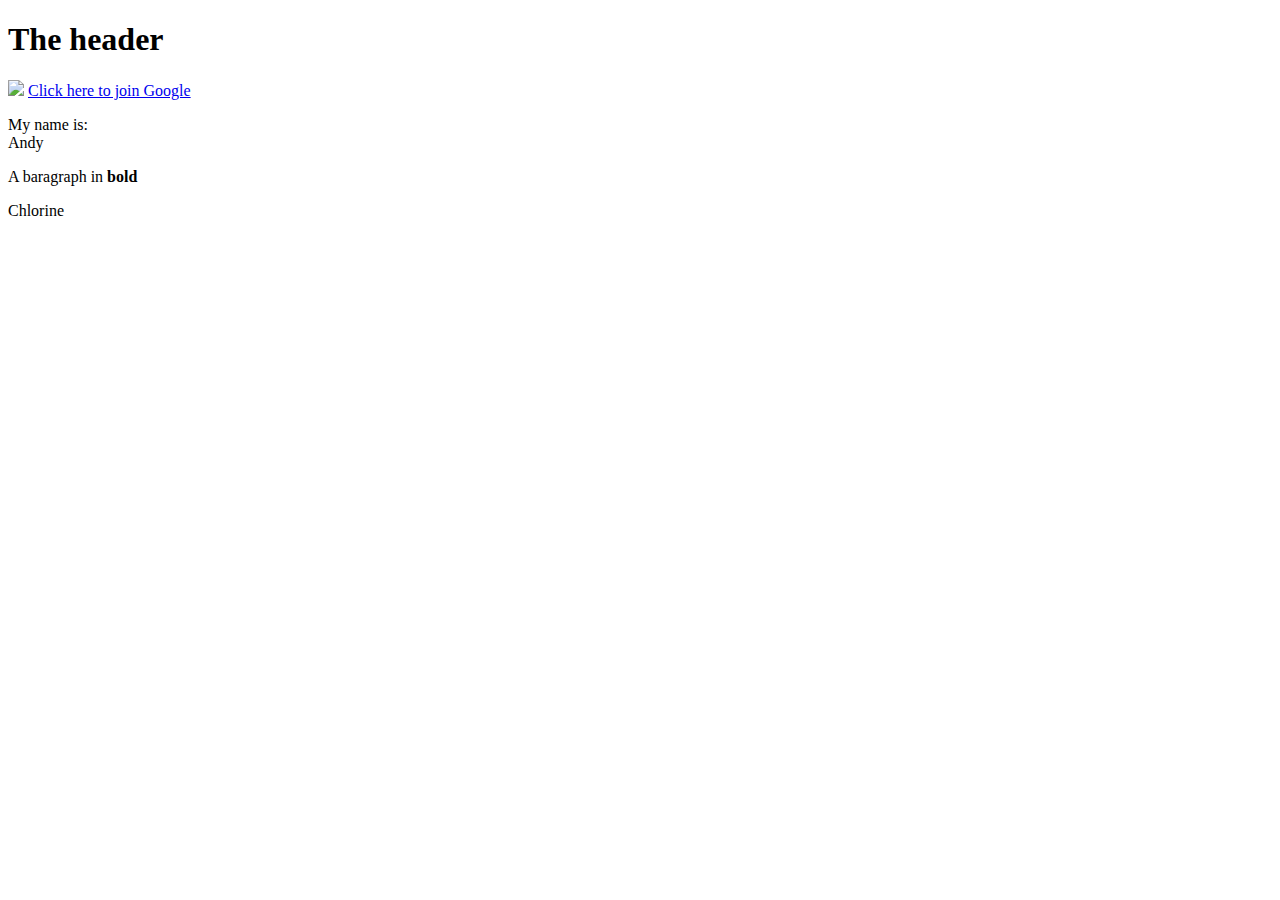
==== cartoon.html @ 36a1a00a "Create cartoon.html" ====
<!DOCTYPE html>
<html>
<head>
	<title>My favourite super hero</title>
</head>
<body>
	<h1>The header</h1>
	<img src="https://images.theconversation.com/files/350865/original/file-20200803-24-50u91u.jpg?ixlib=rb-1.1.0&rect=37%2C29%2C4955%2C3293&q=45&auto=format&w=926&fit=clip">
	<a href="https://google.com" target="_blank" title="Go to Google">Click here to join Google</a>
	<p>My name is:<br> Andy</p>
	<p>A baragraph in <b>bold</b> </p>
	<p>Chlorine</p>
</body>
</html>
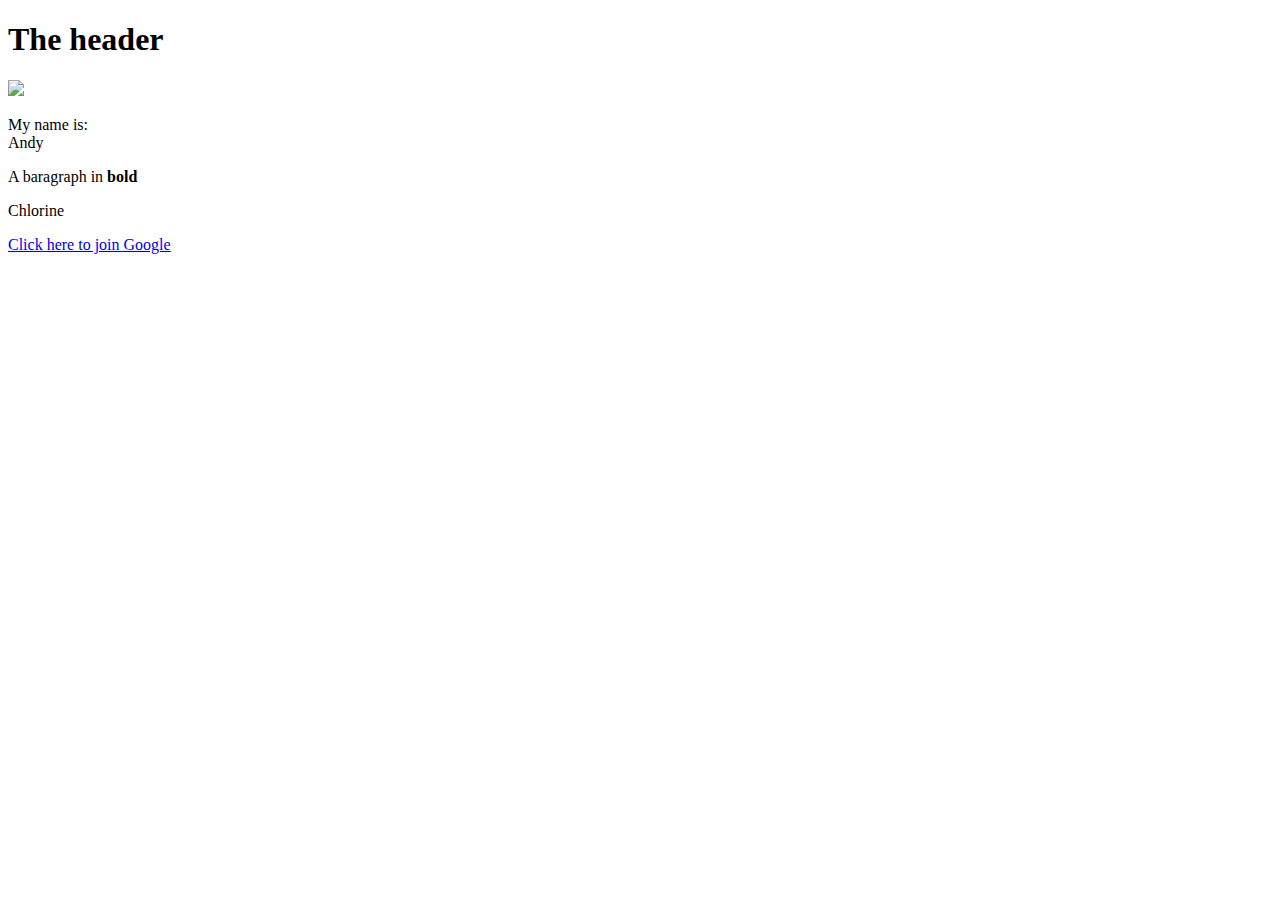
==== commit 9f55fc0f: "Update cartoon.html" ====
--- a/cartoon.html
+++ b/cartoon.html
@@ -6,9 +6,9 @@
 <body>
 	<h1>The header</h1>
 	<img src="https://images.theconversation.com/files/350865/original/file-20200803-24-50u91u.jpg?ixlib=rb-1.1.0&rect=37%2C29%2C4955%2C3293&q=45&auto=format&w=926&fit=clip">
-	<a href="https://google.com" target="_blank" title="Go to Google">Click here to join Google</a>
 	<p>My name is:<br> Andy</p>
 	<p>A baragraph in <b>bold</b> </p>
 	<p>Chlorine</p>
+	<a href="https://google.com" target="_blank" title="Go to Google">Click here to join Google</a>
 </body>
 </html>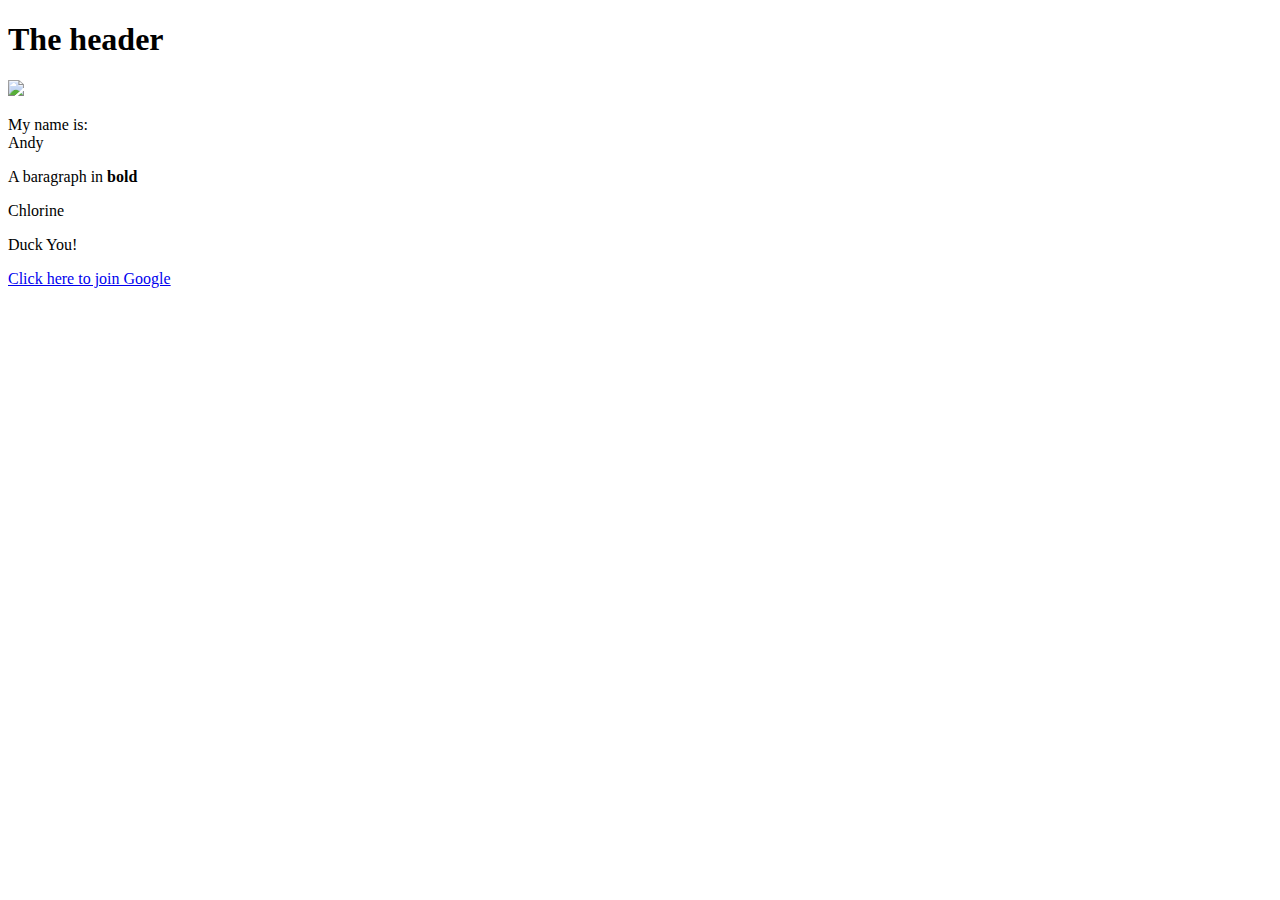
==== commit d5158545: "Update cartoon.html" ====
--- a/cartoon.html
+++ b/cartoon.html
@@ -9,6 +9,7 @@
 	<p>My name is:<br> Andy</p>
 	<p>A baragraph in <b>bold</b> </p>
 	<p>Chlorine</p>
+	<p>Duck You!</p>
 	<a href="https://google.com" target="_blank" title="Go to Google">Click here to join Google</a>
 </body>
 </html>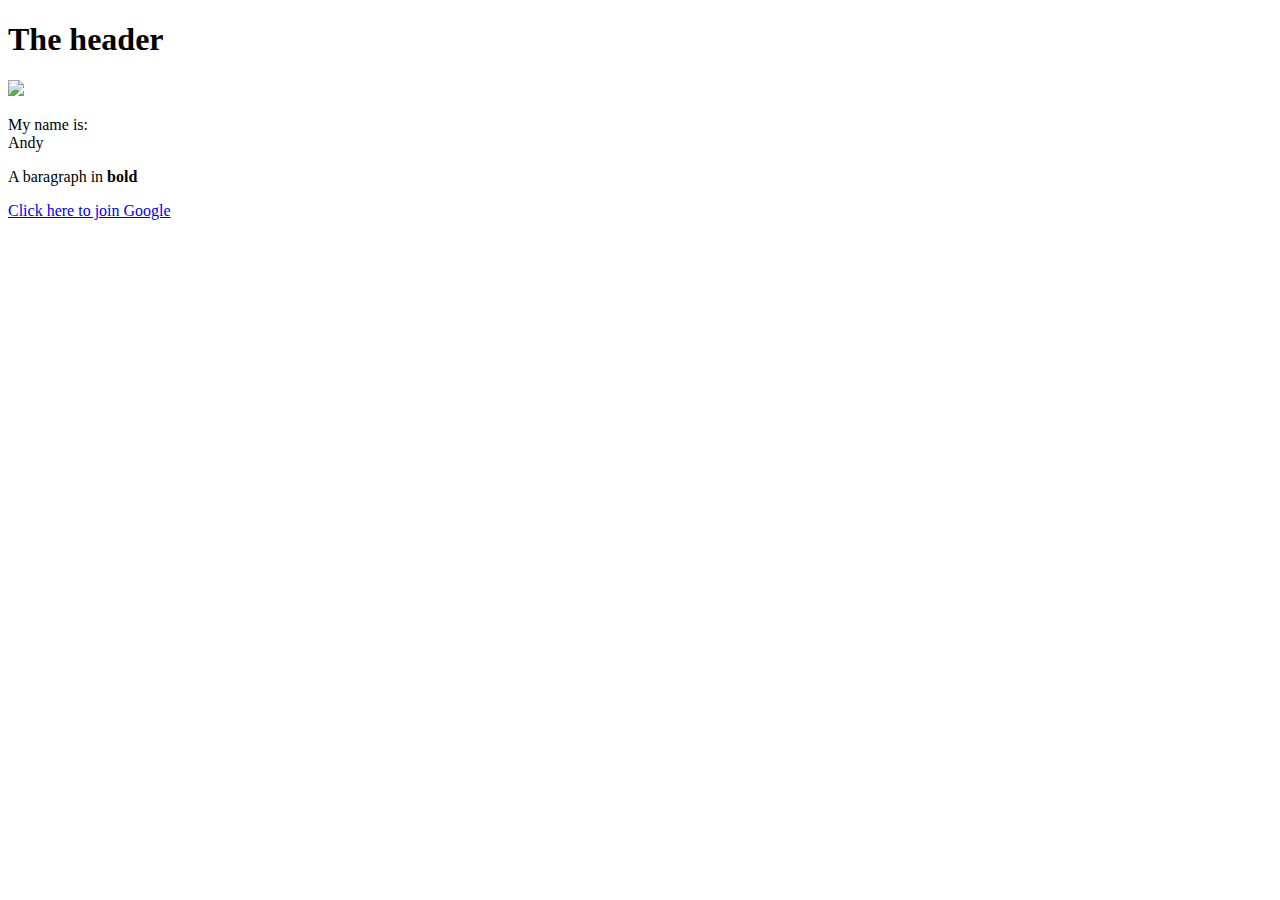
==== commit 02ba6dad: "Update cartoon.html" ====
--- a/cartoon.html
+++ b/cartoon.html
@@ -8,8 +8,6 @@
 	<img src="https://images.theconversation.com/files/350865/original/file-20200803-24-50u91u.jpg?ixlib=rb-1.1.0&rect=37%2C29%2C4955%2C3293&q=45&auto=format&w=926&fit=clip">
 	<p>My name is:<br> Andy</p>
 	<p>A baragraph in <b>bold</b> </p>
-	<p>Chlorine</p>
-	<p>Duck You!</p>
 	<a href="https://google.com" target="_blank" title="Go to Google">Click here to join Google</a>
 </body>
 </html>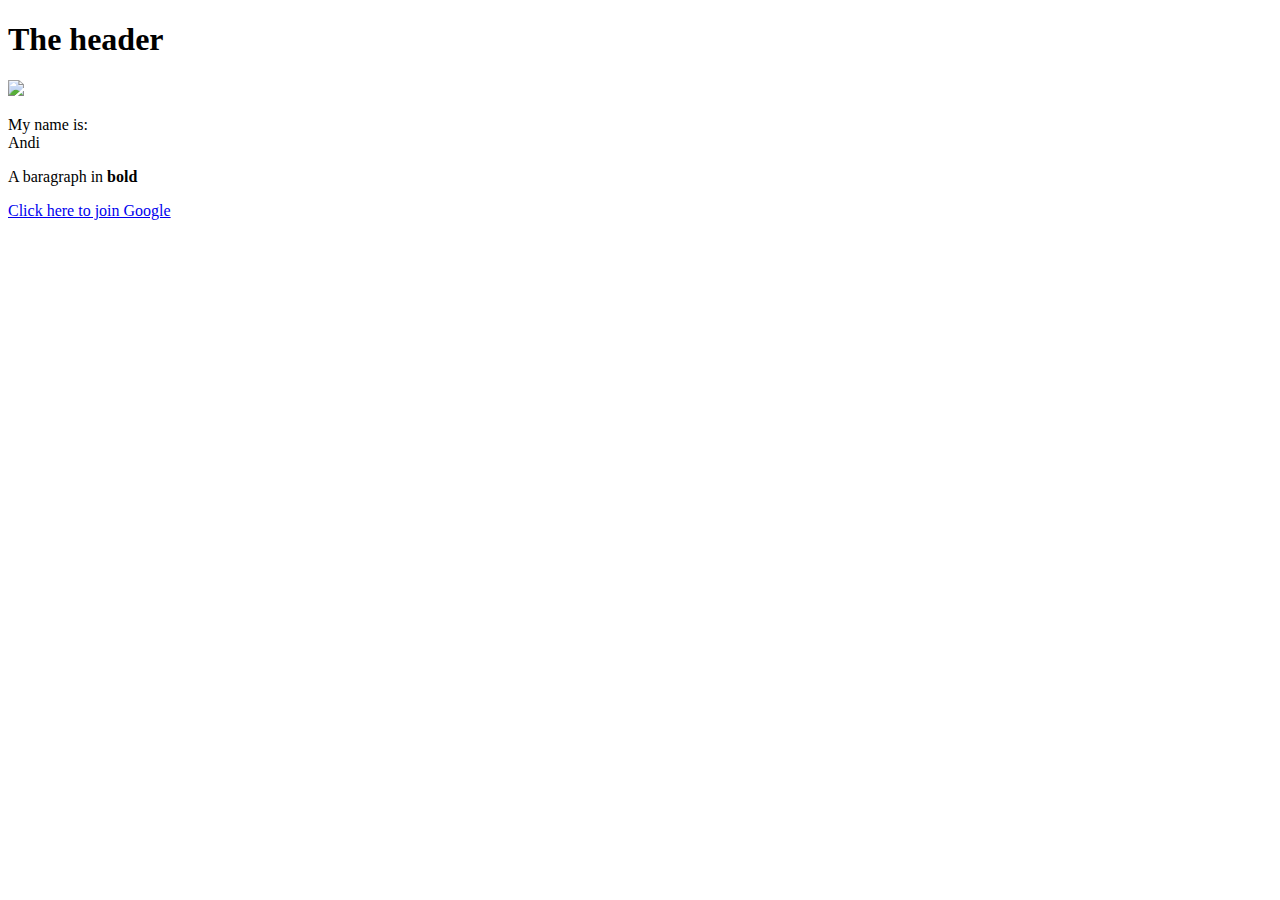
==== commit 9d29a6ad: "Update cartoon.html" ====
--- a/cartoon.html
+++ b/cartoon.html
@@ -6,7 +6,7 @@
 <body>
 	<h1>The header</h1>
 	<img src="https://images.theconversation.com/files/350865/original/file-20200803-24-50u91u.jpg?ixlib=rb-1.1.0&rect=37%2C29%2C4955%2C3293&q=45&auto=format&w=926&fit=clip">
-	<p>My name is:<br> Andy</p>
+	<p>My name is:<br> Andi</p>
 	<p>A baragraph in <b>bold</b> </p>
 	<a href="https://google.com" target="_blank" title="Go to Google">Click here to join Google</a>
 </body>
